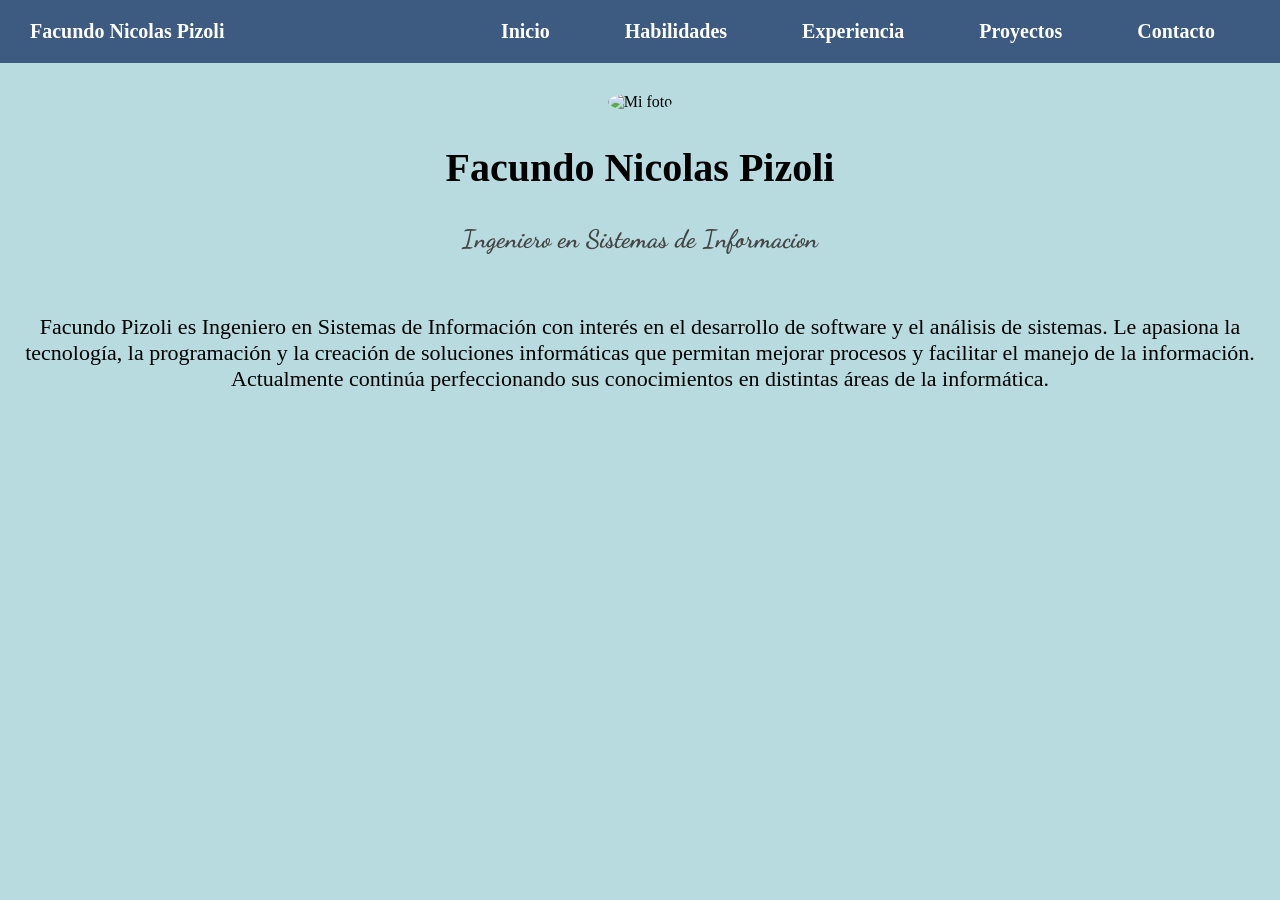
==== TP1/index.html @ 6e7c8db6 "Primero" ====
<!DOCTYPE html>

<head>
    <meta charset="UTF-8">
    <link rel="stylesheet" href="CSS/styles.css">
    <title>Mi Sitio</title>
    <link href="https://fonts.googleapis.com/css2?family=Dancing+Script&display=swap" rel="stylesheet">
</head>

<body>
    <header class="Encabezado"> 
         <p class="logo">Facundo Nicolas Pizoli</p>

    <div class="menu">
        <a href="index.html">Inicio</a>
        <a href="Habilidades.html">Habilidades</a>
        <a href="Experiencias.html">Experiencia</a>
        <a href="Proyectos.html">Proyectos</a>
        <a href="Contacto.html">Contacto</a>
    </div>

    </header>
    <section class="presentacion">

    <img src="Imagenes/perfil.png" alt="Mi foto">

    <h1>Facundo Nicolas Pizoli</h1>
    <h2>Ingeniero en Sistemas de Informacion</h2>
    <p class="descripcion">Facundo Pizoli es Ingeniero en Sistemas de Información con interés en el desarrollo de software y el análisis de sistemas. Le apasiona la tecnología, la programación y la creación de soluciones informáticas que permitan mejorar procesos y facilitar el manejo de la información. Actualmente continúa perfeccionando sus conocimientos en distintas áreas de la informática.</p>

    </section>
   


</body>



</html>
---- TP1/CSS/styles.css ----
body{
    margin:0;
    background-color:#b7dbdf; 
    
}

.Encabezado{
    background-color:#3d5a80; 
    font-size:20px;
    display:flex;
    align-items:center;
    justify-content:space-between;
    padding:0px 30px;
}
.Encabezado p{
    text-decoration:none;
    color:white;
    font-weight:bold;
}
.Encabezado a{
    text-decoration:none;
    color:white;
    font-weight:bold;
    font-size:20px;
    padding:8px 35px;
    border-radius:10px;
}

.Encabezado a:hover{
    background-color:#3090c8; 
    color:#000000;
}

.descripcion{
    margin-top:60px;     
    font-size:22px;      
    text-align:center;
}

.presentacion{
    text-align:center;
    margin-top:30px;
}

.presentacion img{
    width:300px;
    border-radius:50%; 
}

.presentacion h1{
    font-size:40px;
}

.presentacion h2{
    font-family: 'Dancing Script', cursive;
    font-size:25px;
    color:#444;
}
/*Fin del inicio*/

.Exp{
    margin-top:0px;
    padding: 0px 10px;
}

.Exp h1{
   font-family: 'Dancing Script', cursive;
   text-align: center;
   font-size:45px;
}
.Exp h2{
    font-family: 'Dancing Script', cursive;
}
.Exp h3{
    font-family: 'Dancing Script', cursive;
    font-size: 25px;
}
.Exp p{
    font-size:20px;
}
.Exp ul{
    font-size:18px;
}


.img{
    width:300px;
    border-radius:10px;
}

.exp-contenido{
    display:flex;
    align-items:flex-start;
    gap:50px;
    margin-top:0px;
    
}
/*Fin de Experiencias*/

.titulo h1{
    font-family: 'Dancing Script', cursive;
    text-align: center;
    font-size: 70px;
}

.conte{
    display:flex;
    justify-content:center;
    gap:40px;
    margin-top:30px;
}

.cuad{
    font-size: 20px;
    background-color:rgb(255, 255, 255);
    padding:25px;
    width:300px;
    border-radius:15px;
    box-shadow:0px 4px 10px rgb(0, 119, 255);
    text-align:left;
}

.cuad h2{
    font-family: 'Dancing Script', cursive;
    font-size: 30px;
    text-align:center;
    margin-bottom:15px;
}

.cuad ul{
    font-size: 20px;
    margin-top: 10px;
    padding-left:20px;
}

/*Fin de Habilidades*/
.proyectos h1{
    font-family: 'Dancing Script', cursive;
    text-align:center;
    font-size: 70px;
    margin-top:20px;
}

.cont-p{
    display:flex;
    justify-content:center;
    flex-wrap:wrap; 
    gap:30px;
    margin-top:30px;
}


.cuad-p{
    background-color:white;
    width:280px;
    padding:20px;
    border-radius:15px;
    box-shadow:0px 4px 10px rgb(0, 119, 255);
   
}

.cuad-p h2{
    font-family: 'Dancing Script', cursive;
    font-size:35px;
    margin-bottom:10px;
}

.cuad-p p{
    font-size:25px;
    color:#444;
}
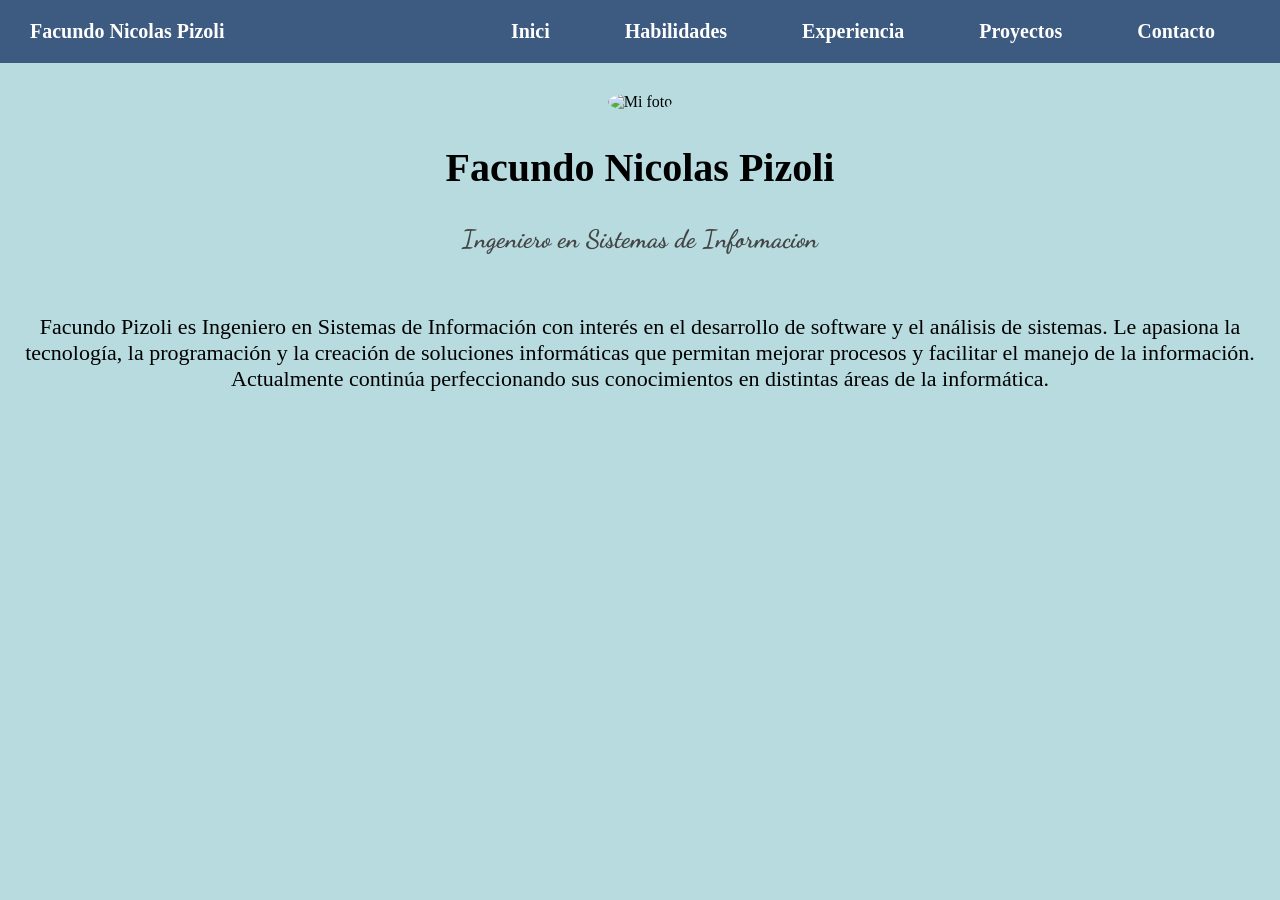
==== commit 71040418: "Prueba" ====
--- a/TP1/index.html
+++ b/TP1/index.html
@@ -12,7 +12,7 @@
          <p class="logo">Facundo Nicolas Pizoli</p>
 
     <div class="menu">
-        <a href="index.html">Inicio</a>
+        <a href="index.html">Inici</a>
         <a href="Habilidades.html">Habilidades</a>
         <a href="Experiencias.html">Experiencia</a>
         <a href="Proyectos.html">Proyectos</a>
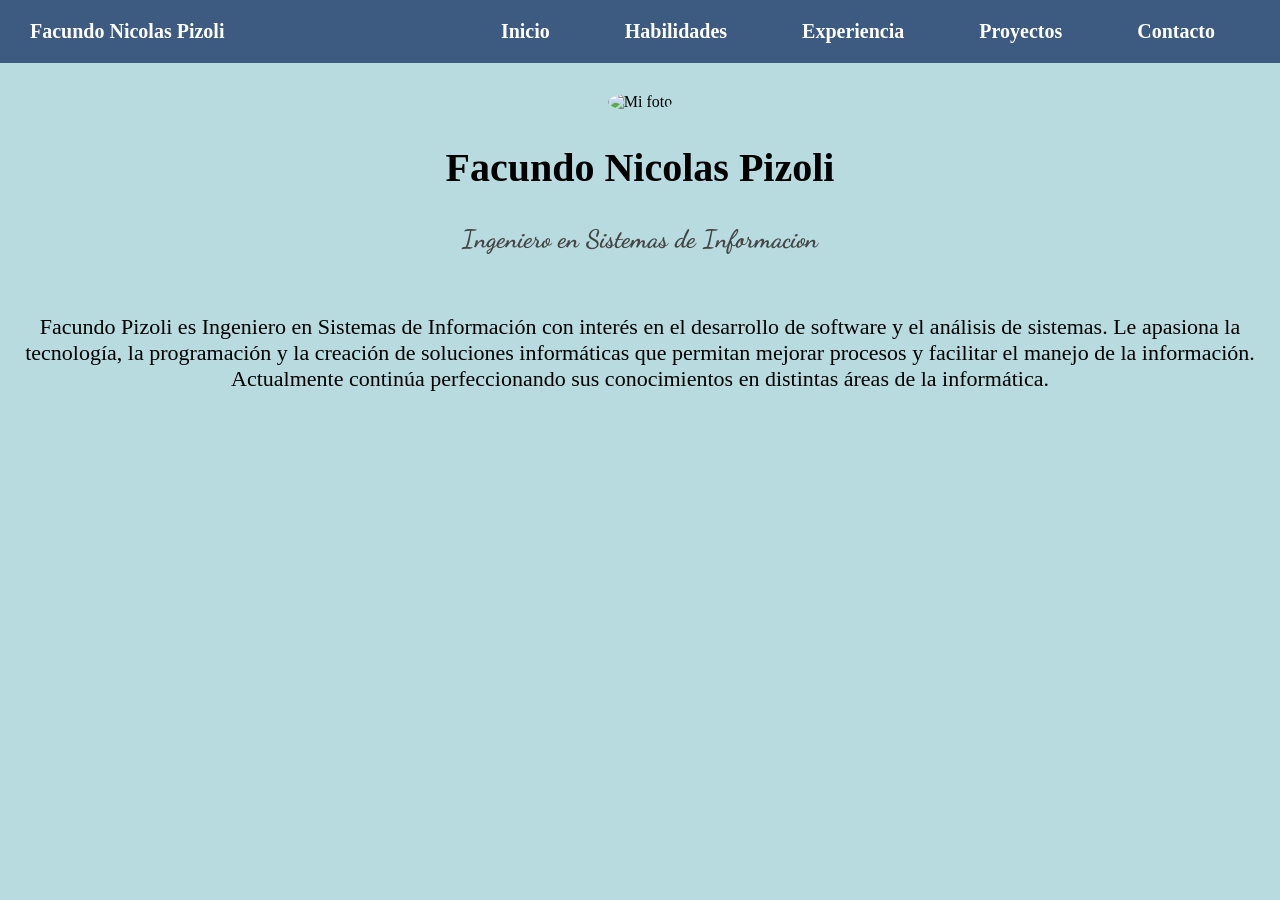
==== commit f6063f8c: "Primero" ====
--- a/TP1/index.html
+++ b/TP1/index.html
@@ -12,7 +12,7 @@
          <p class="logo">Facundo Nicolas Pizoli</p>
 
     <div class="menu">
-        <a href="index.html">Inici</a>
+        <a href="index.html">Inicio</a>
         <a href="Habilidades.html">Habilidades</a>
         <a href="Experiencias.html">Experiencia</a>
         <a href="Proyectos.html">Proyectos</a>
